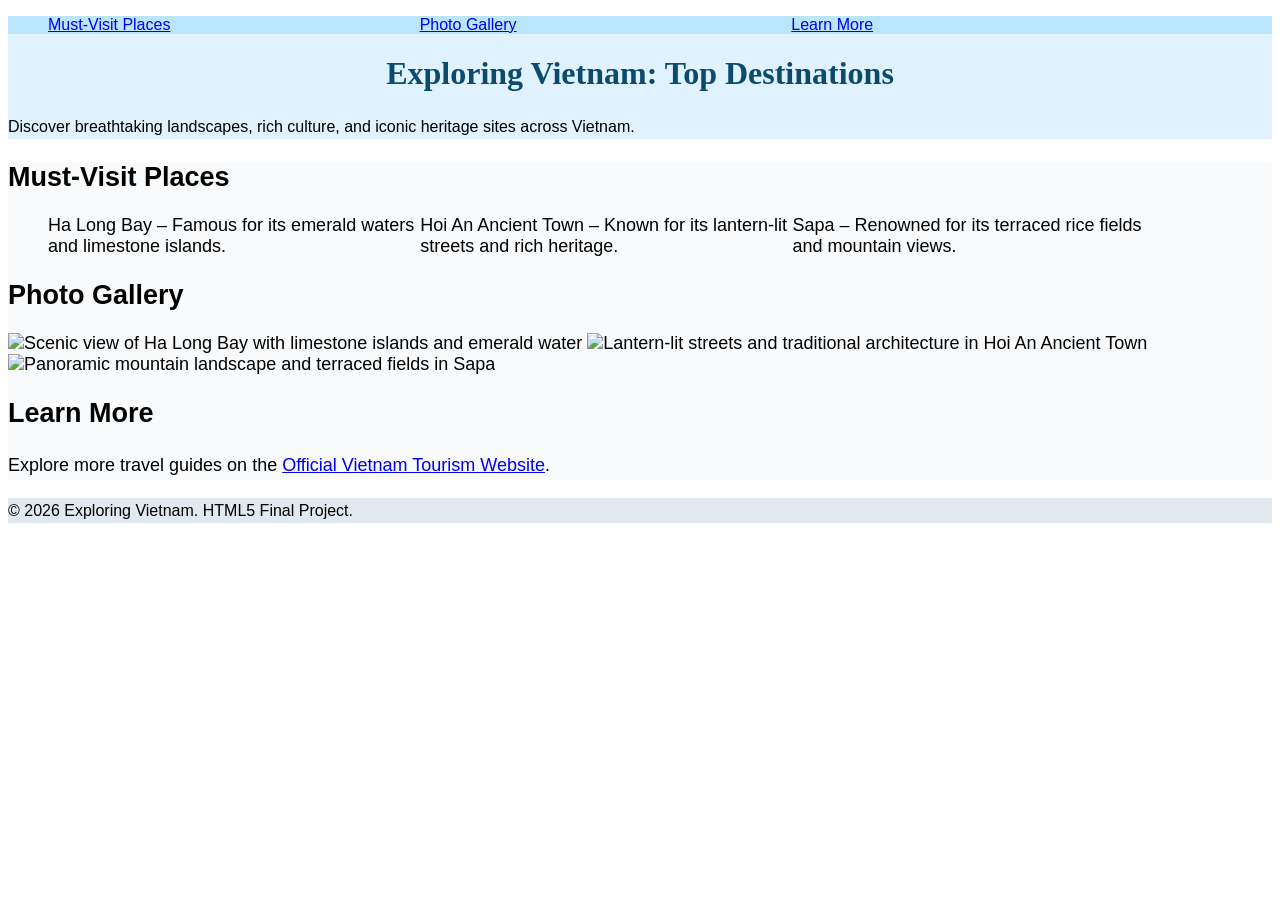
==== index.html @ befe80af "Add files via upload" ====
<!DOCTYPE html>
<html lang="en">
<head>
    <meta charset="UTF-8">
    <meta name="viewport" content="width=device-width, initial-scale=1.0">
    <title>Exploring Vietnam: Top Destinations</title>
    <link rel="stylesheet" href="style.css">
</head>
<body>
    <header>
        <nav>
            <ul>
                <li><a href="#places">Must-Visit Places</a></li>
                <li><a href="#gallery">Photo Gallery</a></li>
                <li><a href="#more">Learn More</a></li>
            </ul>
        </nav>
        <h1>Exploring Vietnam: Top Destinations</h1>
        <p>Discover breathtaking landscapes, rich culture, and iconic heritage sites across Vietnam.</p>
    </header>

    <main>
        <section>
            <h2>Must-Visit Places</h2>
            <ul>
                <li>Ha Long Bay – Famous for its emerald waters and limestone islands.</li>
                <li>Hoi An Ancient Town – Known for its lantern-lit streets and rich heritage.</li>
                <li>Sapa – Renowned for its terraced rice fields and mountain views.</li>
            </ul>
        </section>

        <section>
            <h2>Photo Gallery</h2>
            <img src="https://static.vinwonders.com/production/2025/02/Ha-Long-Bay-map-banner.jpg" alt="Scenic view of Ha Long Bay with limestone islands and emerald water" width="400">
            <img src="https://th.bing.com/th/id/R.15dec751f538615f99dd19b80dd38462?rik=3be6R5r4iE2euw&amp;pid=ImgRaw&amp;r=0" alt="Lantern-lit streets and traditional architecture in Hoi An Ancient Town" width="400">
            <img src="https://kenhhomestay.com/wp-content/uploads/2022/07/canh-dep-sapa-11.jpeg" alt="Panoramic mountain landscape and terraced fields in Sapa" width="400">
        </section>

        <section>
            <h2>Learn More</h2>
            <p>
                Explore more travel guides on the
                <a href="https://vietnam.travel/" target="_blank" rel="noopener noreferrer">Official Vietnam Tourism Website</a>.
            </p>
        </section>
    </main>

    <footer>
        <p>&copy; 2026 Exploring Vietnam. HTML5 Final Project.</p>
    </footer>
</body>
</html>
---- style.css ----
body {
    font-family: Arial, Helvetica, sans-serif;
    font-size: 16px;
}

header {
    background-color: #e0f2fe;
}

nav {
    background-color: #bae6fd;
}

main {
    background-color: #f8fafc;
    font-size: 18px;
}

footer {
    background-color: #e2e8f0;
}

li {
    display: inline-block;
    width: 30%;
}

h1 {
    text-align: center;
    font-family: Georgia, "Times New Roman", serif;
    color: #0c4a6e;
}

p {
    line-height: 1.6;
}
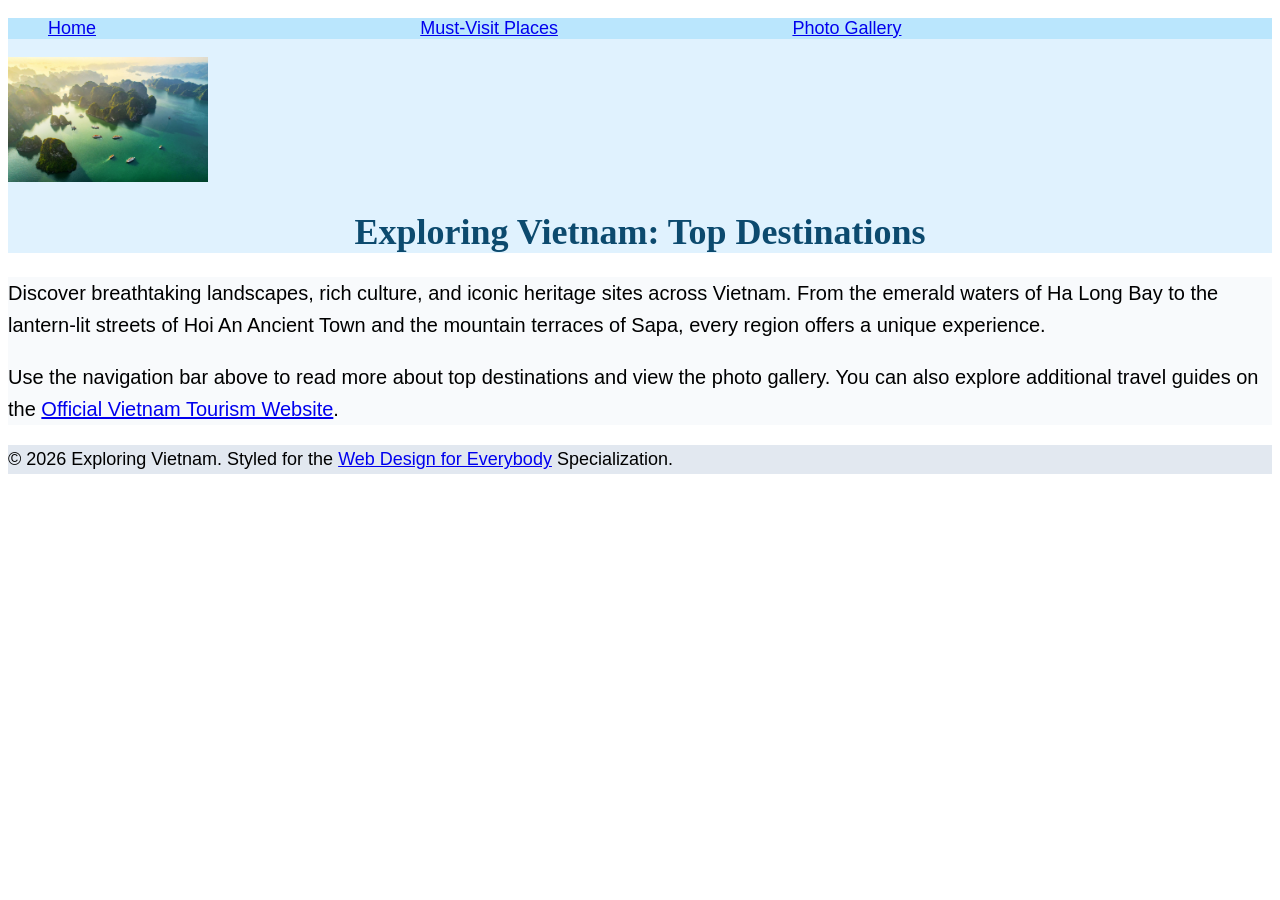
==== commit 355897e6: "Add files via upload" ====
--- a/index.html
+++ b/index.html
@@ -1,52 +1,39 @@
-<!DOCTYPE html>
-<html lang="en">
-<head>
-    <meta charset="UTF-8">
-    <meta name="viewport" content="width=device-width, initial-scale=1.0">
-    <title>Exploring Vietnam: Top Destinations</title>
-    <link rel="stylesheet" href="style.css">
-</head>
-<body>
-    <header>
-        <nav>
-            <ul>
-                <li><a href="#places">Must-Visit Places</a></li>
-                <li><a href="#gallery">Photo Gallery</a></li>
-                <li><a href="#more">Learn More</a></li>
-            </ul>
-        </nav>
-        <h1>Exploring Vietnam: Top Destinations</h1>
-        <p>Discover breathtaking landscapes, rich culture, and iconic heritage sites across Vietnam.</p>
-    </header>
-
-    <main>
-        <section>
-            <h2>Must-Visit Places</h2>
-            <ul>
-                <li>Ha Long Bay – Famous for its emerald waters and limestone islands.</li>
-                <li>Hoi An Ancient Town – Known for its lantern-lit streets and rich heritage.</li>
-                <li>Sapa – Renowned for its terraced rice fields and mountain views.</li>
-            </ul>
-        </section>
-
-        <section>
-            <h2>Photo Gallery</h2>
-            <img src="https://static.vinwonders.com/production/2025/02/Ha-Long-Bay-map-banner.jpg" alt="Scenic view of Ha Long Bay with limestone islands and emerald water" width="400">
-            <img src="https://th.bing.com/th/id/R.15dec751f538615f99dd19b80dd38462?rik=3be6R5r4iE2euw&amp;pid=ImgRaw&amp;r=0" alt="Lantern-lit streets and traditional architecture in Hoi An Ancient Town" width="400">
-            <img src="https://kenhhomestay.com/wp-content/uploads/2022/07/canh-dep-sapa-11.jpeg" alt="Panoramic mountain landscape and terraced fields in Sapa" width="400">
-        </section>
-
-        <section>
-            <h2>Learn More</h2>
-            <p>
-                Explore more travel guides on the
-                <a href="https://vietnam.travel/" target="_blank" rel="noopener noreferrer">Official Vietnam Tourism Website</a>.
-            </p>
-        </section>
-    </main>
-
-    <footer>
-        <p>&copy; 2026 Exploring Vietnam. HTML5 Final Project.</p>
-    </footer>
-</body>
-</html>+<!DOCTYPE html>
+<html lang="en">
+
+<head>
+  <meta charset="UTF-8">
+  <meta name="viewport" content="width=device-width, initial-scale=1.0">
+  <title>Exploring Vietnam: Top Destinations</title>
+  <link rel="stylesheet" href="css/style.css">
+</head>
+
+<body>
+  <header>
+    <nav>
+      <ul>
+        <li><a href="index.html">Home</a></li>
+        <li><a href="places.html">Must-Visit Places</a></li>
+        <li><a href="gallery.html">Photo Gallery</a></li>
+      </ul>
+    </nav>
+    <img src="images/ha-long-bay.jpg" width="200" alt="Limestone islands and emerald waters of Ha Long Bay in Vietnam">
+    <h1>Exploring Vietnam: Top Destinations</h1>
+  </header>
+
+  <main>
+    <p>Discover breathtaking landscapes, rich culture, and iconic heritage sites across Vietnam. From the emerald waters
+      of Ha Long Bay to the lantern-lit streets of Hoi An Ancient Town and the mountain terraces of Sapa, every region
+      offers a unique experience.</p>
+
+    <p>Use the navigation bar above to read more about top destinations and view the photo gallery. You can also explore
+      additional travel guides on the <a href="https://vietnam.travel/">Official Vietnam Tourism Website</a>.</p>
+  </main>
+
+  <footer>
+    <p>&copy; 2026 Exploring Vietnam. Styled for the <a
+        href="https://www.coursera.org/specializations/web-design">Web Design for Everybody</a> Specialization.</p>
+  </footer>
+</body>
+
+</html>
--- a/css/style.css
+++ b/css/style.css
@@ -0,0 +1,36 @@
+body {
+    font-family: Arial, Helvetica, sans-serif;
+    font-size: 18px;
+}
+
+header {
+    background-color: #e0f2fe;
+}
+
+nav {
+    background-color: #bae6fd;
+}
+
+main {
+    background-color: #f8fafc;
+    font-size: 20px;
+}
+
+footer {
+    background-color: #e2e8f0;
+}
+
+li {
+    display: inline-block;
+    width: 30%;
+}
+
+h1 {
+    text-align: center;
+    font-family: Georgia, "Times New Roman", serif;
+    color: #0c4a6e;
+}
+
+p {
+    line-height: 1.6;
+}
